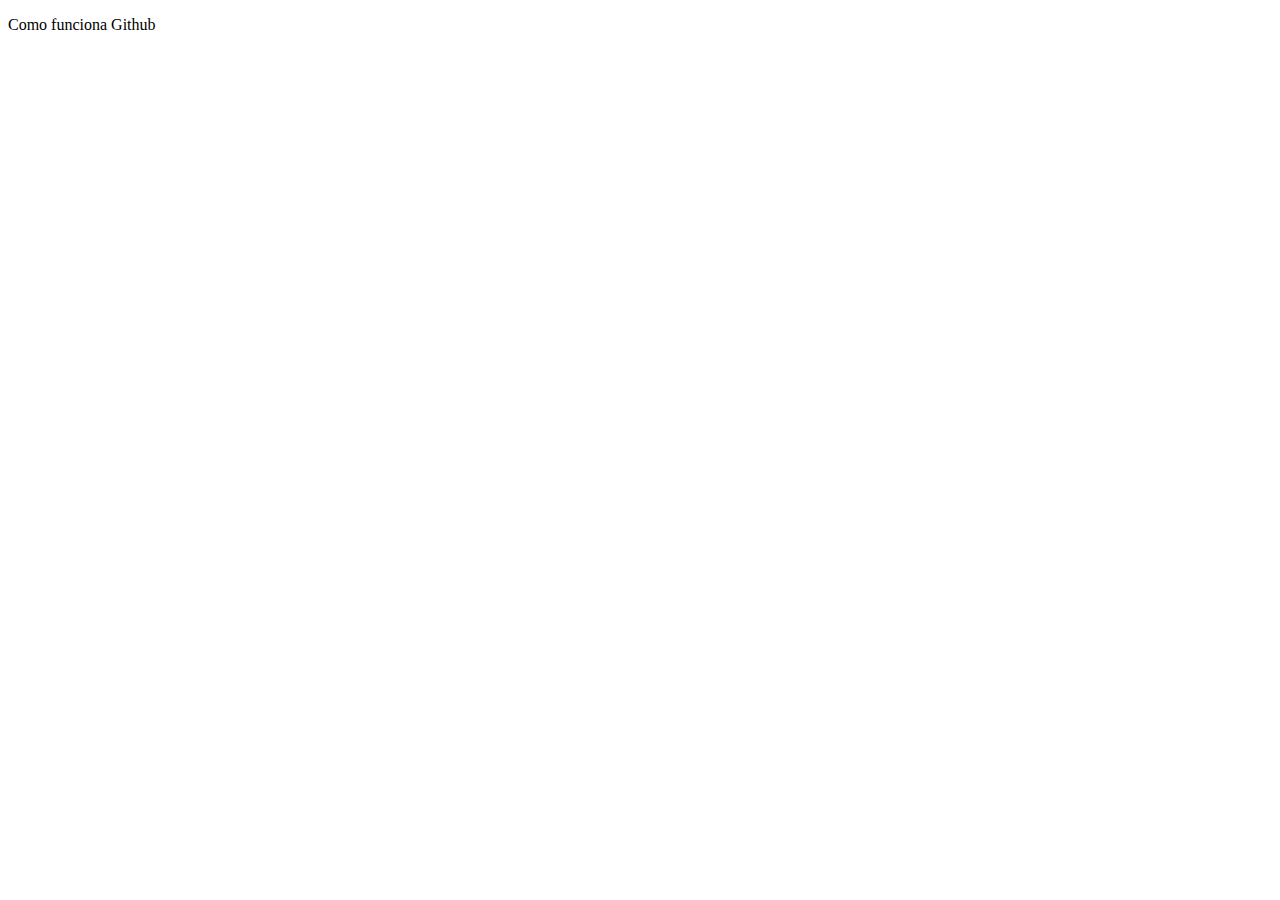
==== ejercicio1.html @ 45a5a98a "avance" ====
<!DOCTYPE html>
<html lang="en">
<head>
    <meta charset="UTF-8">
    <meta name="viewport" content="width=device-width, initial-scale=1.0">
    <title>RESPONDE EL SIGUIENTE CUESTIONARIO</title>


    <p>Como funciona Github<p>

     

    </p>







    


    <!-- Wordwall -->
    <center>
        <iframe style="max-width:500%" src="https://wordwall.net/es/embed/934bc83ba858416f829c13b36f3cddcc?themeId=1&templateId=5&fontStackId=0" width="500" height="500" frameborder="0" allowfullscreen></iframe>
    </center>
    
    <script src="wordwall.js"></script>
    <link rel="stylesheet" href="wordwall.css">
</head>
<body>
    <div id="ejercicio-container">
        <!--  ejercicio -->
    </div>
    <script src="script.js"></script>
</body>
</html>
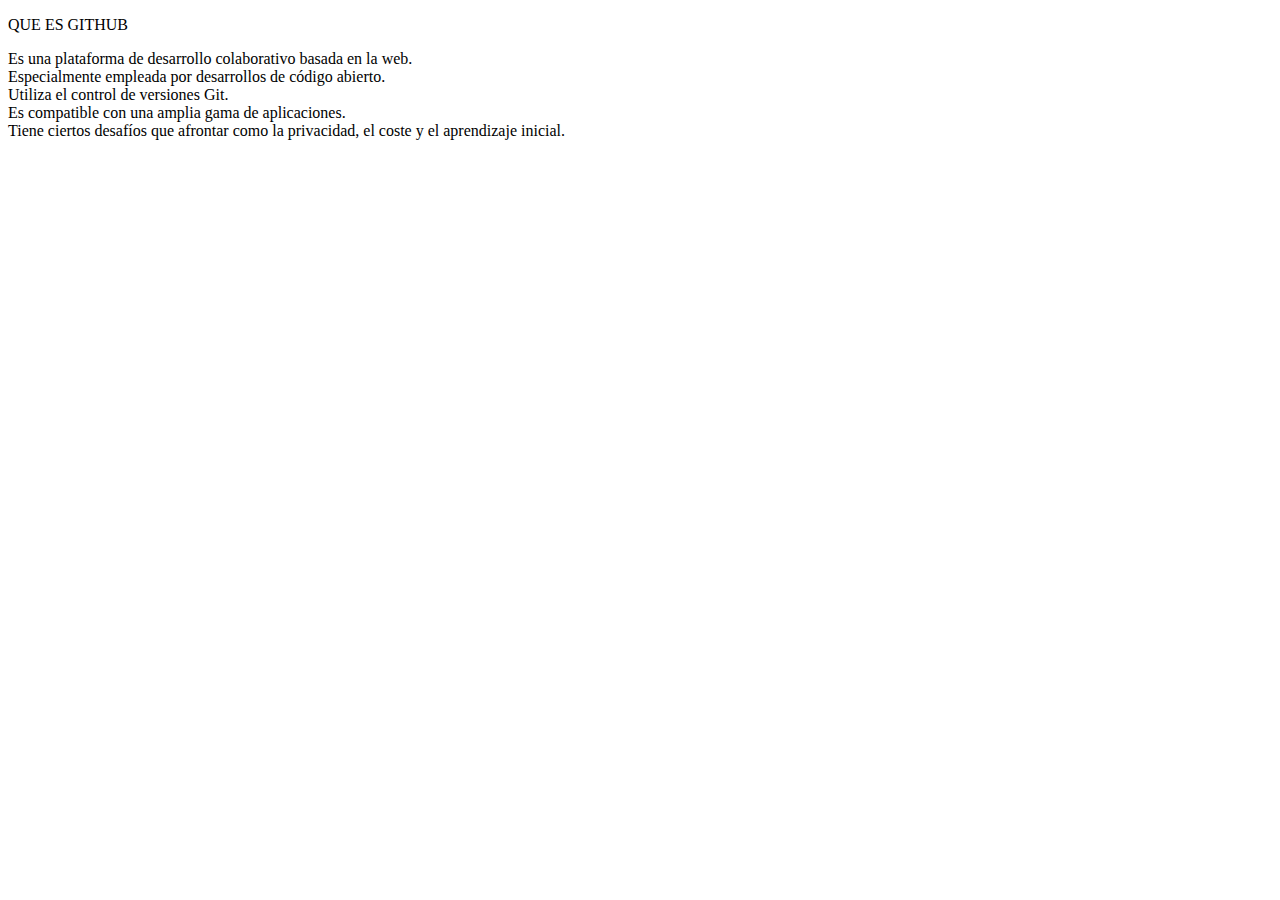
==== commit 59cf2671: "correcciones" ====
--- a/ejercicio1.html
+++ b/ejercicio1.html
@@ -6,24 +6,20 @@
     <title>RESPONDE EL SIGUIENTE CUESTIONARIO</title>
 
 
-    <p>Como funciona Github<p>
-
+    <p>QUE ES GITHUB<p>
+        Es una plataforma de desarrollo colaborativo basada en la web.<br>
+        Especialmente empleada por desarrollos de código abierto.<br>
+        Utiliza el control de versiones Git.<br>
+        Es compatible con una amplia gama de aplicaciones.<br>
+        Tiene ciertos desafíos que afrontar como la privacidad, el coste y el aprendizaje inicial. <br>
      
 
     </p>
 
 
-
-
-
-
-
-    
-
-
     <!-- Wordwall -->
     <center>
-        <iframe style="max-width:500%" src="https://wordwall.net/es/embed/934bc83ba858416f829c13b36f3cddcc?themeId=1&templateId=5&fontStackId=0" width="500" height="500" frameborder="0" allowfullscreen></iframe>
+        <iframe style="max-width:100%" src="https://wordwall.net/es/embed/22e94217b9ed4f0c88fbf81bf0ccf453?themeId=1&templateId=5&fontStackId=0" width="500" height="380" frameborder="0" allowfullscreen></iframe>
     </center>
     
     <script src="wordwall.js"></script>
